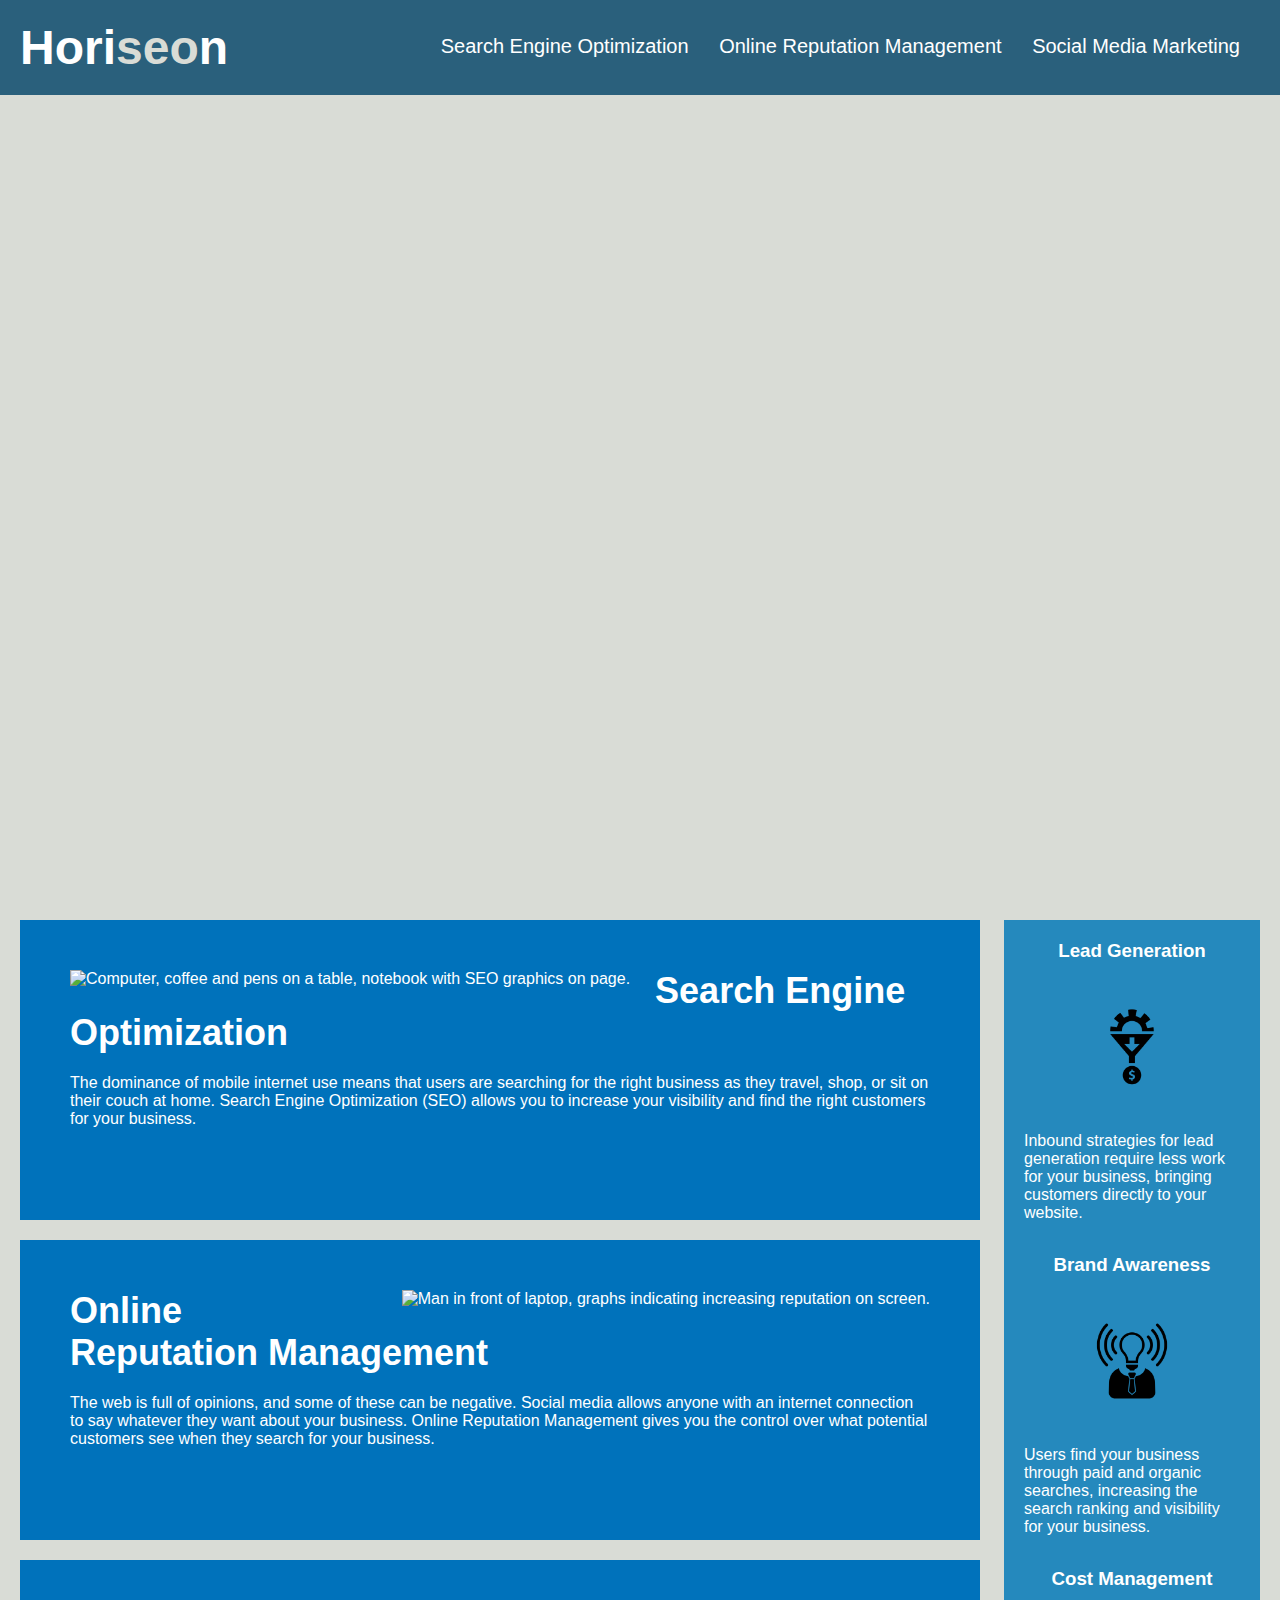
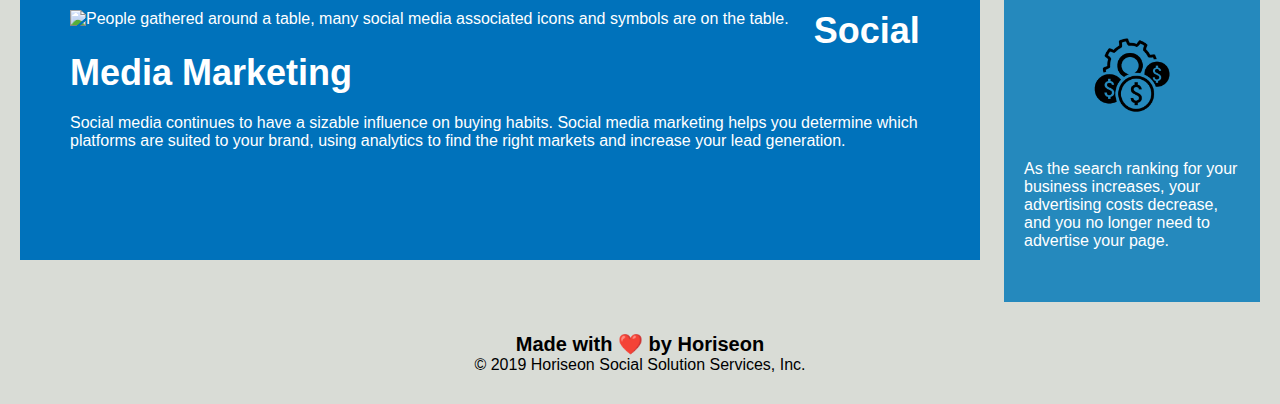
==== index.html @ d37b772d "folder reorganization" ====
<!DOCTYPE html>
<html lang="en-us">

<head>
    <meta charset="UTF-8" />
    <link rel="stylesheet" href="./assets/css/style.css">
    <title>Horiseon Home Page</title>
</head>

<body>
    <header class="header">
        <h1>Hori<span class="seo">seo</span>n</h1>
        <nav>
            <ul>
                <li>
                    <a href="#search-engine-optimization">Search Engine Optimization</a>
                </li>
                <li>
                    <a href="#online-reputation-management">Online Reputation Management</a>
                </li>
                <li>
                    <a href="#social-media-marketing">Social Media Marketing</a>
                </li>
            </ul>
        </nav>
    </header>
    <div class="hero"></div>
    <main class="content">
        <section class="search-engine-optimization">
            <img src="./assets/images/search-engine-optimization.jpg" alt="Computer, coffee and pens on a table, notebook with SEO graphics on page." class="float-left" />
            <h2>Search Engine Optimization</h2>
            <p>
                The dominance of mobile internet use means that users are searching for the right business as they travel, shop, or sit on their couch at home. Search Engine Optimization (SEO) allows you to increase your visibility and find the right customers for your business.
            </p>
        </section>
        <section id="online-reputation-management" class="online-reputation-management">
            <img src="./assets/images/online-reputation-management.jpg" alt="Man in front of laptop, graphs indicating increasing reputation on screen." class="float-right" />
            <h2>Online Reputation Management</h2>
            <p>
                The web is full of opinions, and some of these can be negative. Social media allows anyone with an internet connection to say whatever they want about your business. Online Reputation Management gives you the control over what potential customers see when they search for your business.
            </p>
        </section>
        <section id="social-media-marketing" class="social-media-marketing">
            <img src="./assets/images/social-media-marketing.jpg" alt="People gathered around a table, many social media associated icons and symbols are on the table." class="float-left" />
            <h2>Social Media Marketing</h2>
            <p>
                Social media continues to have a sizable influence on buying habits. Social media marketing helps you determine which platforms are suited to your brand, using analytics to find the right markets and increase your lead generation.
            </p>
        </section>
    </main>
    <aside class="benefits">
        <div class="benefit-lead">
            <h3>Lead Generation</h3>
            <img src="./assets/images/lead-generation.png" alt="Icon of gear being funneled into a dollar sign."/>
            <p>
                Inbound strategies for lead generation require less work for your business, bringing customers directly to your website.
            </p>
        </div>
        <div class="benefit-brand">
            <h3>Brand Awareness</h3>
            <img src="./assets/images/brand-awareness.png" alt="Icon of man in suit with lightbulb for head." />
            <p>
                Users find your business through paid and organic searches, increasing the search ranking and visibility for your business.
            </p>
        </div>
        <div class="benefit-cost">
            <h3>Cost Management</h3>
            <img src="./assets/images/cost-management.png" alt="Icon of gear surrounded by dollar signs."></img>
            <p>
                As the search ranking for your business increases, your advertising costs decrease, and you no longer need to advertise your page.
            </p>
        </div>
    </aside>
    <footer class="footer">
        <h2>Made with ❤️️ by Horiseon</h2>
        <p>
            &copy; 2019 Horiseon Social Solution Services, Inc.
        </p>
    </footer>
</body>

</html>
---- assets/css/style.css ----
* {
    box-sizing: border-box;
    padding: 0;
    margin: 0;
}

body {
    background-color: #d9dcd6;
}

.header {
    padding: 20px;
    font-family: 'Trebuchet MS', 'Lucida Sans Unicode', 'Lucida Grande', 'Lucida Sans', Arial, sans-serif;
    background-color: #2a607c;
    color: #ffffff;
}

.header h1 {
    display: inline-block;
    font-size: 48px;
}

.header h1 .seo {
    color: #d9dcd6;
}

.header nav {
    padding-top: 15px;
    margin-right: 20px;
    float: right;
    font-family: 'Gill Sans', 'Gill Sans MT', Calibri, 'Trebuchet MS', sans-serif;
    font-size: 20px;
}

.header nav ul {
    list-style-type: none;
}

.header nav ul li {
    display: inline-block;
    margin-left: 25px;
}

a {
    color: #ffffff;
    text-decoration: none;
}

p {
    font-size: 16px;
}

.hero {
    height: 800px;
    width: 100%;
    margin-bottom: 25px;
    background-image: url("../images/digital-marketing-meeting.jpg");
    background-size: cover;
    background-position: center;
}

.float-left {
    float: left;
    margin-right: 25px;
}

.float-right {
    float: right;
    margin-left: 25px;
}

.content {
    width: 75%;
    display: inline-block;
    margin-left: 20px;
}

.benefits {
    margin-right: 20px;
    padding: 20px;
    clear: both;
    float: right;
    width: 20%;
    height: 100%;
    font-family: 'Gill Sans', 'Gill Sans MT', Calibri, 'Trebuchet MS', sans-serif;
    background-color: #2589bd;
}

.benefit-lead {
    margin-bottom: 32px;
    color: #ffffff;
}

.benefit-brand {
    margin-bottom: 32px;
    color: #ffffff;
}

.benefit-cost {
    margin-bottom: 32px;
    color: #ffffff;
}

.benefit-lead h3 {
    margin-bottom: 10px;
    text-align: center;
}

.benefit-brand h3 {
    margin-bottom: 10px;
    text-align: center;
}

.benefit-cost h3 {
    margin-bottom: 10px;
    text-align: center;
}

.benefit-lead img {
    display: block;
    margin: 10px auto;
    max-width: 150px;
}

.benefit-brand img {
    display: block;
    margin: 10px auto;
    max-width: 150px;
}

.benefit-cost img {
    display: block;
    margin: 10px auto;
    max-width: 150px;
}

.search-engine-optimization {
    margin-bottom: 20px;
    padding: 50px;
    height: 300px;
    font-family: 'Gill Sans', 'Gill Sans MT', Calibri, 'Trebuchet MS', sans-serif;
    background-color: #0072bb;
    color: #ffffff;
}

.online-reputation-management {
    margin-bottom: 20px;
    padding: 50px;
    height: 300px;
    font-family: 'Gill Sans', 'Gill Sans MT', Calibri, 'Trebuchet MS', sans-serif;
    background-color: #0072bb;
    color: #ffffff;
}

.social-media-marketing {
    margin-bottom: 20px;
    padding: 50px;
    height: 300px;
    font-family: 'Gill Sans', 'Gill Sans MT', Calibri, 'Trebuchet MS', sans-serif;
    background-color: #0072bb;
    color: #ffffff;
}

.search-engine-optimization img {
    max-height: 200px;
}

.online-reputation-management img {
    max-height: 200px;
}

.social-media-marketing img {
    max-height: 200px;
}

.search-engine-optimization h2 {
    margin-bottom: 20px;
    font-size: 36px;
}

.online-reputation-management h2 {
    margin-bottom: 20px;
    font-size: 36px;
}

.social-media-marketing h2 {
    margin-bottom: 20px;
    font-size: 36px;
}

.footer {
    padding: 30px;
    clear: both;
    font-family: 'Trebuchet MS', 'Lucida Sans Unicode', 'Lucida Grande', 'Lucida Sans', Arial, sans-serif;
    text-align: center;
}

.footer h2 {
    font-size: 20px;
}
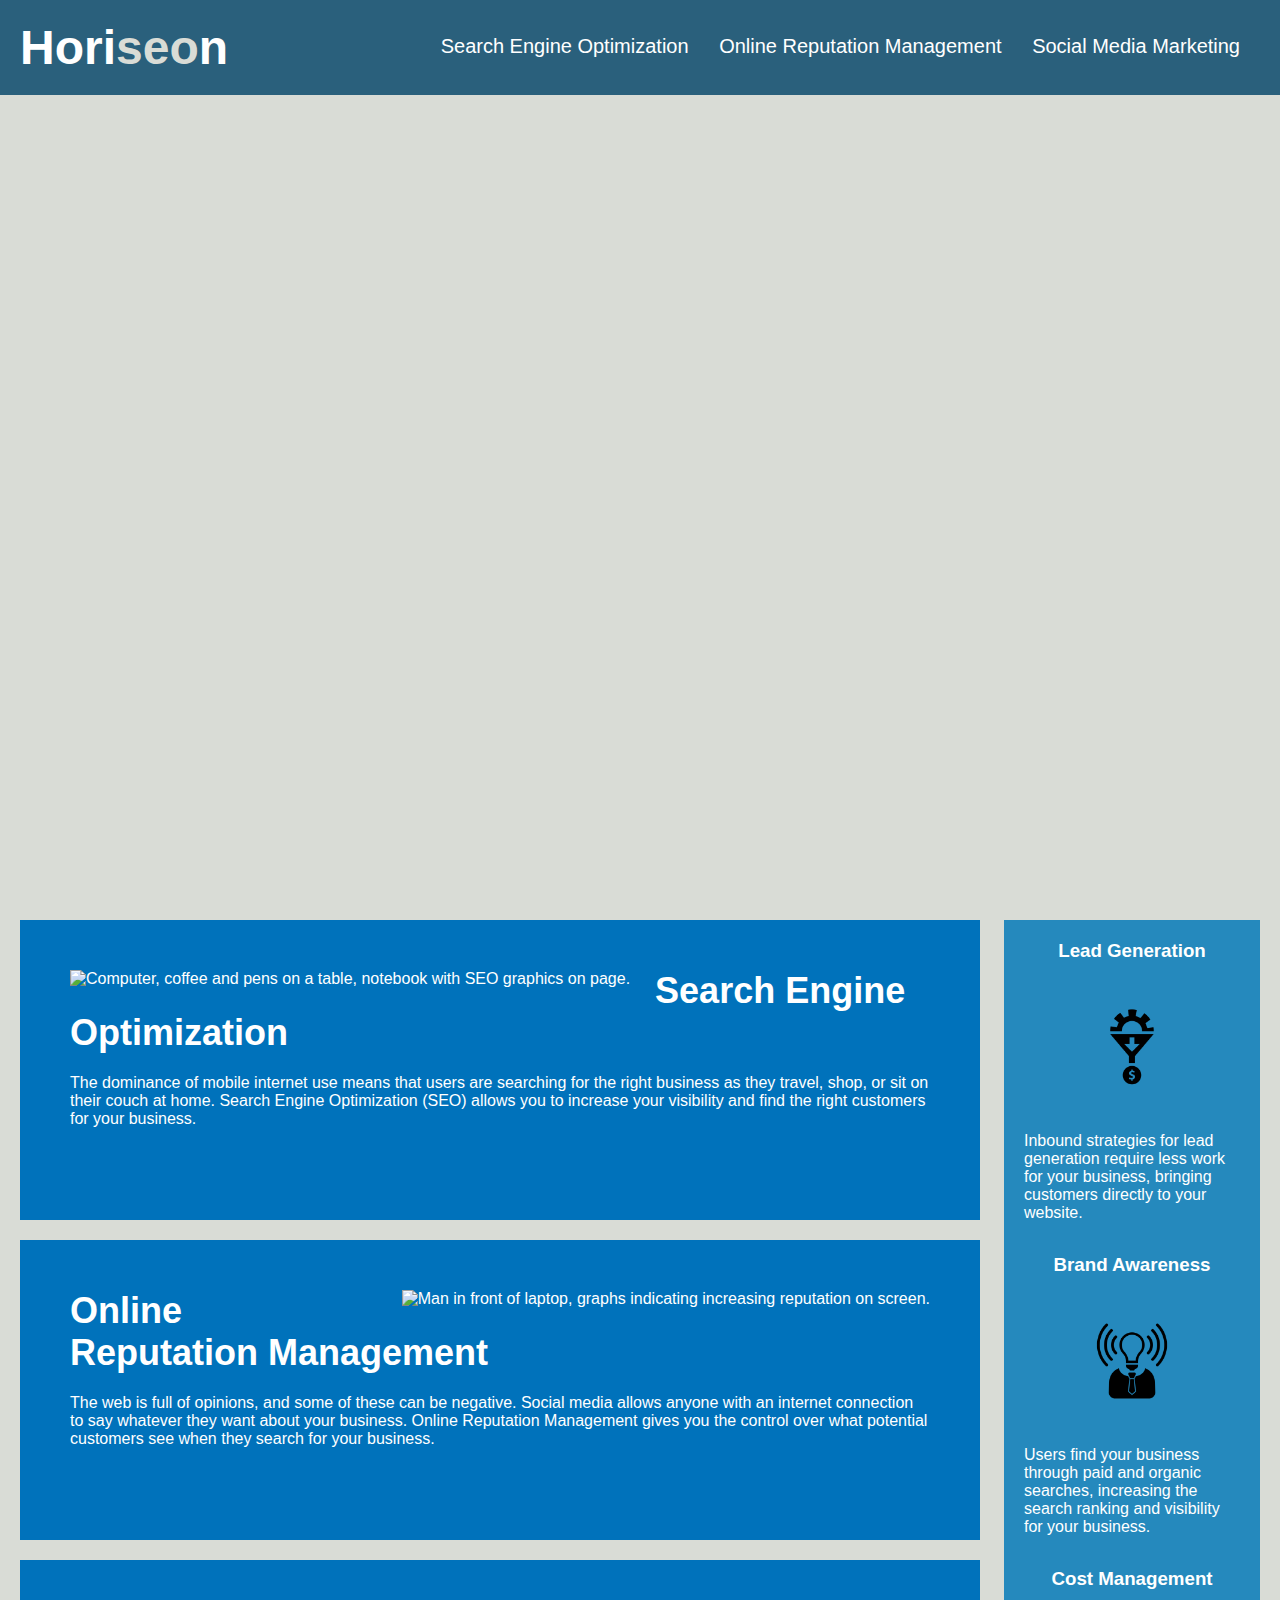
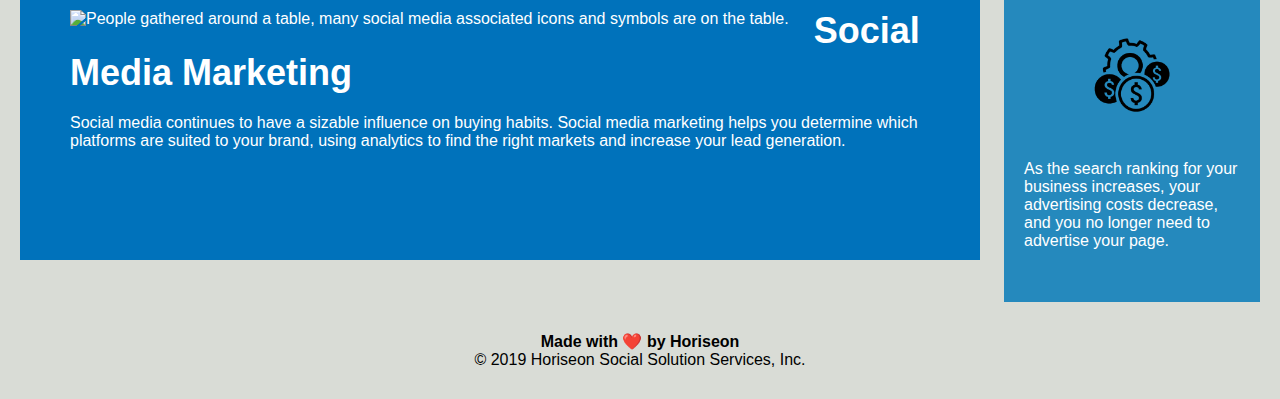
==== commit 3186c744: "Added Description Meta Tag, further semantic tag editions, fixed footer heading." ====
--- a/index.html
+++ b/index.html
@@ -5,6 +5,7 @@
     <meta charset="UTF-8" />
     <link rel="stylesheet" href="./assets/css/style.css">
     <title>Horiseon Home Page</title>
+    <meta name="description" content="Horiseon is a marketing company focusing on search engine optimization, online reputation management and social media marketing.">
 </head>
 
 <body>
@@ -49,30 +50,30 @@
         </section>
     </main>
     <aside class="benefits">
-        <div class="benefit-lead">
+        <section class="benefit-lead">
             <h3>Lead Generation</h3>
             <img src="./assets/images/lead-generation.png" alt="Icon of gear being funneled into a dollar sign."/>
             <p>
                 Inbound strategies for lead generation require less work for your business, bringing customers directly to your website.
             </p>
-        </div>
-        <div class="benefit-brand">
+        </section>
+        <section class="benefit-brand">
             <h3>Brand Awareness</h3>
             <img src="./assets/images/brand-awareness.png" alt="Icon of man in suit with lightbulb for head." />
             <p>
                 Users find your business through paid and organic searches, increasing the search ranking and visibility for your business.
             </p>
-        </div>
-        <div class="benefit-cost">
+        </section>
+        <section class="benefit-cost">
             <h3>Cost Management</h3>
             <img src="./assets/images/cost-management.png" alt="Icon of gear surrounded by dollar signs."></img>
             <p>
                 As the search ranking for your business increases, your advertising costs decrease, and you no longer need to advertise your page.
             </p>
-        </div>
+        </section>
     </aside>
     <footer class="footer">
-        <h2>Made with ❤️️ by Horiseon</h2>
+        <h4>Made with ❤️️ by Horiseon</h2>
         <p>
             &copy; 2019 Horiseon Social Solution Services, Inc.
         </p>
